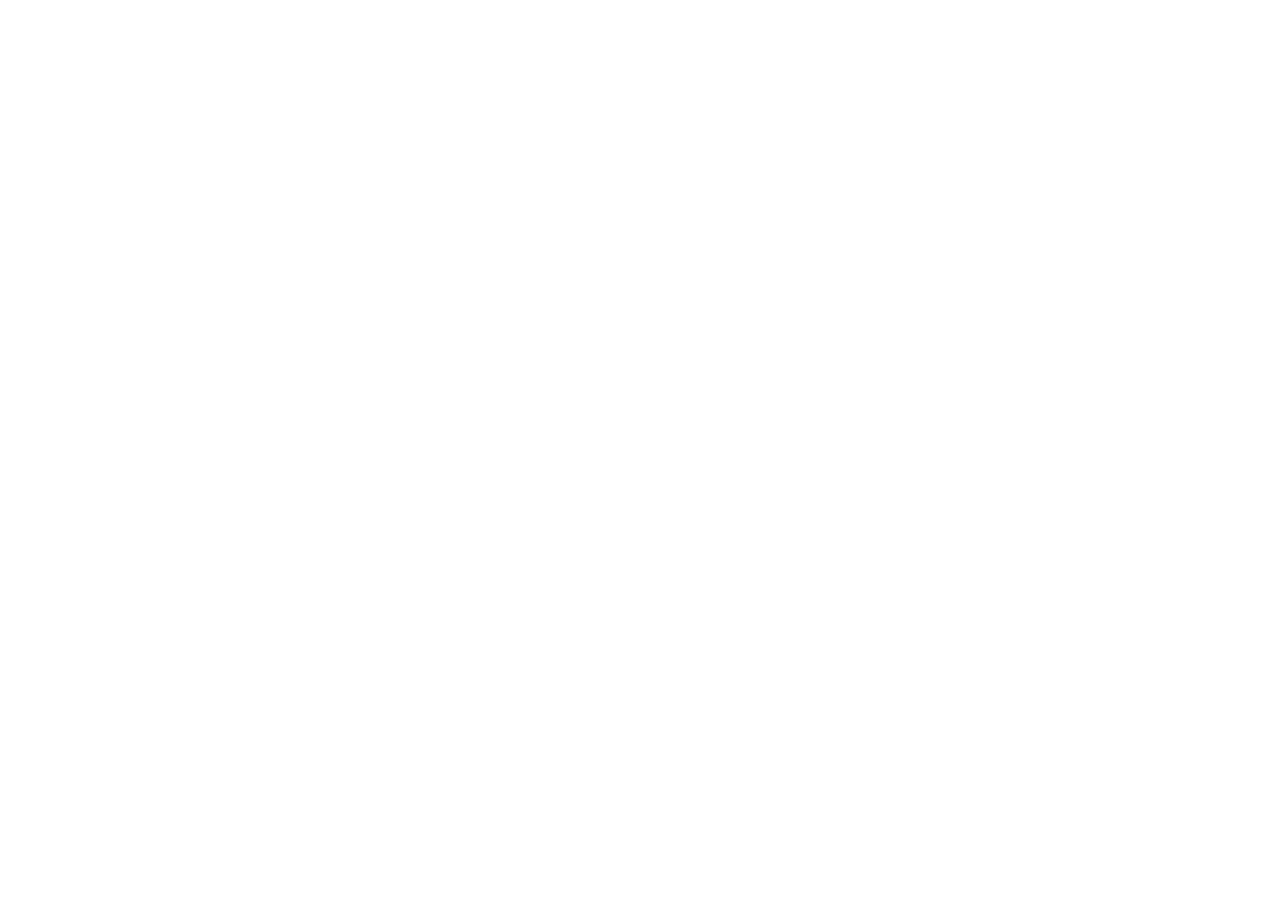
==== index.html @ 6f56b04a "first commit" ====
<!DOCTYPE html>
<html lang="it-IT">
<head>
    <meta charset="UTF-8">
    <meta name="viewport" content="width=device-width, initial-scale=1.0">
    <title>Biglietto Treno</title>

    <!-- foglio stile css -->
    <link rel="stylesheet" href="css/style.css">
</head>
<body>
    
    <!-- foglio script js -->
    <script type="text/javascript" src="js/script.js"></script>
</body>
</html>
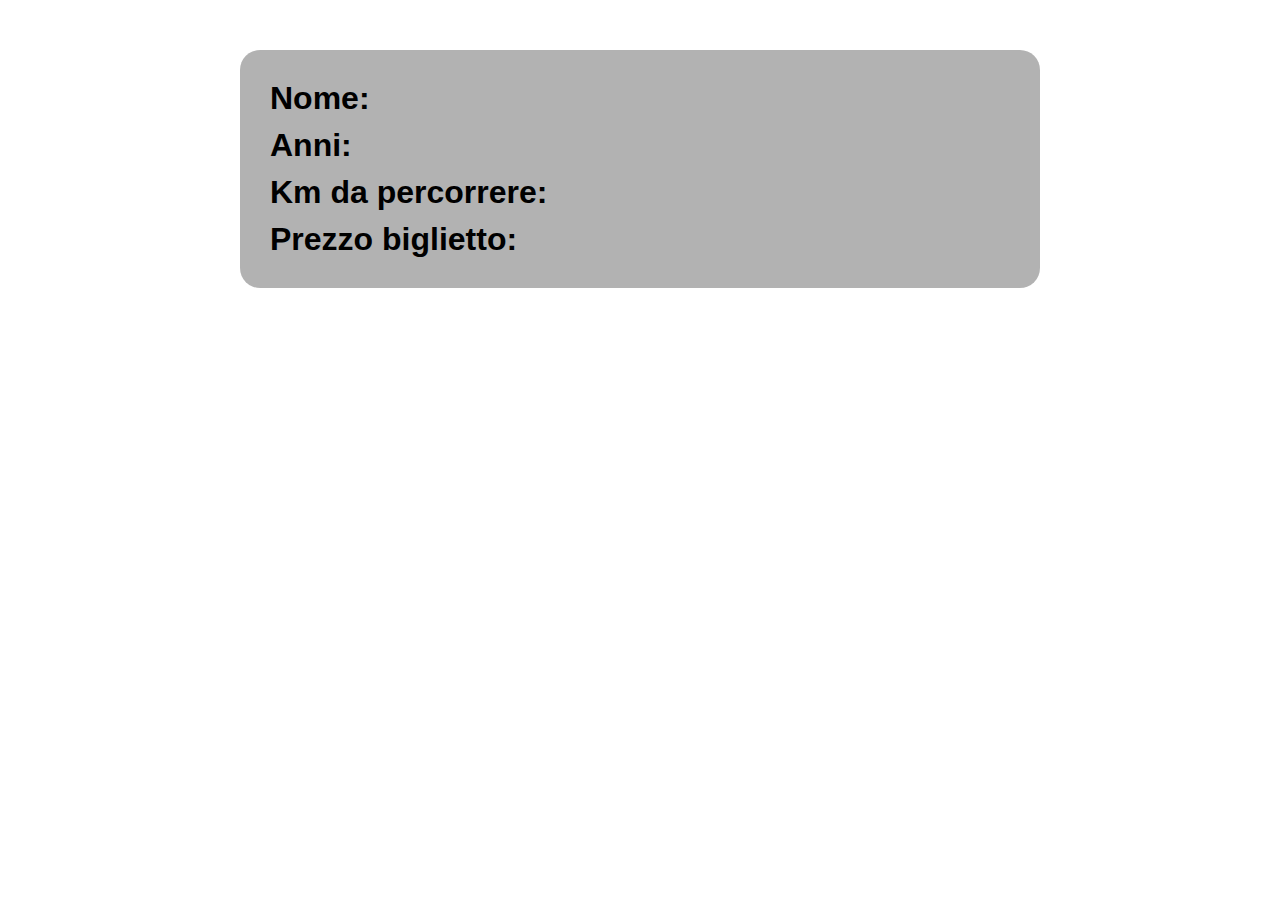
==== commit 4774b0f3: "created ticket price script" ====
--- a/index.html
+++ b/index.html
@@ -9,7 +9,14 @@
     <link rel="stylesheet" href="css/style.css">
 </head>
 <body>
-    
+    <div class="container">
+        <h1>Nome: <span id="first-name"></span></h1>
+        <h1>Anni: <span id="years"></span></h1>
+        <h1>Km da percorrere: <span id="km-travelled"></span></h1>
+        <h1>Prezzo biglietto: <span id="ticket-price"></span></h1>
+    </div>
+
+
     <!-- foglio script js -->
     <script type="text/javascript" src="js/script.js"></script>
 </body>
--- a/css/style.css
+++ b/css/style.css
@@ -0,0 +1,29 @@
+/* reset */
+*{
+    padding: 0;
+    margin: 0;
+    box-sizing: border-box;
+}
+
+body {
+    font-family: sans-serif;
+}
+
+.container{
+    width: 800px;
+    margin: 0 auto;
+    background-color: rgba(0, 0, 0, 0.3);
+    padding: 20px;
+    margin-top: 50px;
+    border-radius: 20px;
+}
+
+.container h1{
+    margin: 10px;
+}
+
+.container span{
+    color: darkred; 
+    font-size: 25px;
+    font-weight: bold;
+}